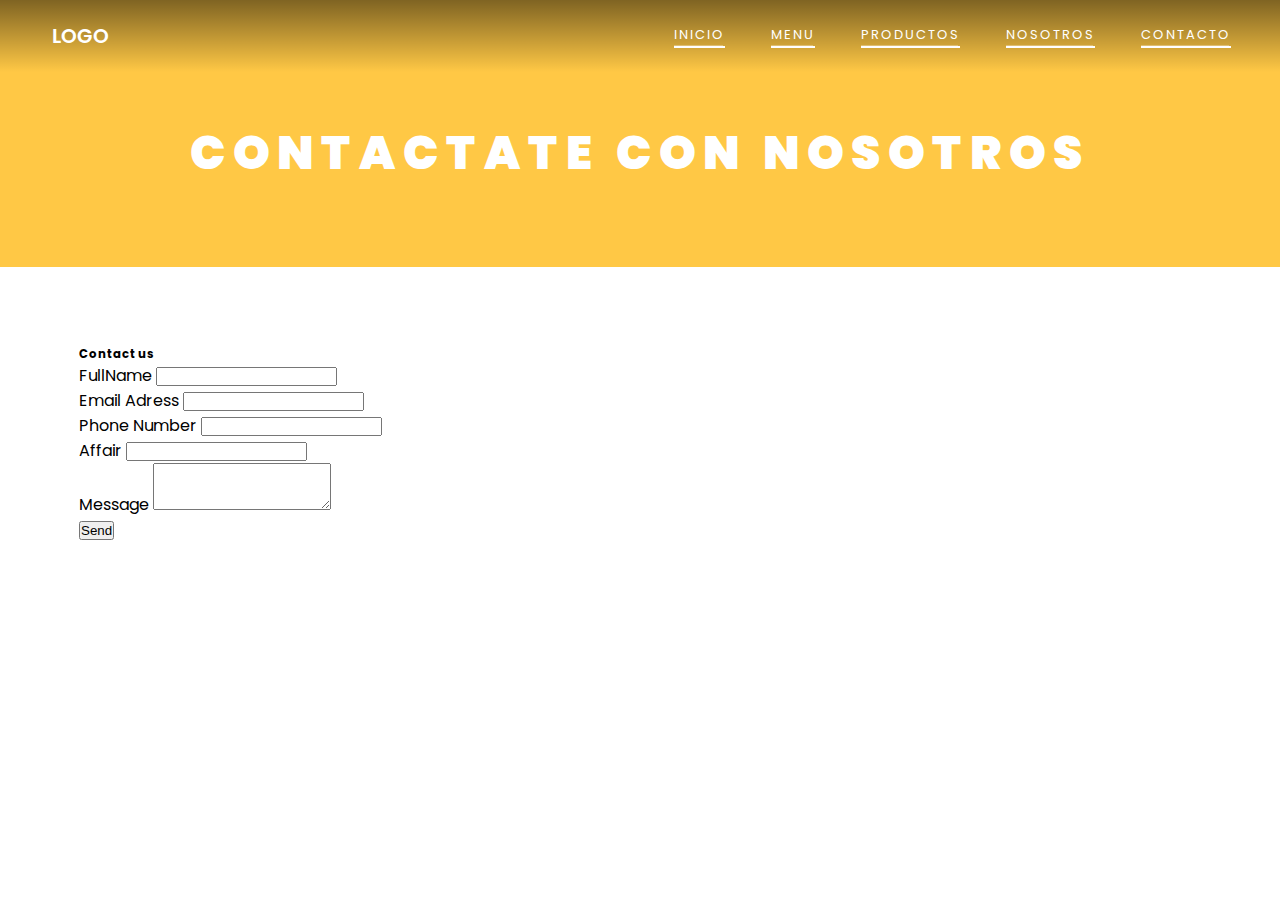
==== paginas/contacto.html @ cd758704 "commit inicial" ====
<!DOCTYPE html>
<html lang="en">
<head>
    <meta charset="UTF-8">
    <meta http-equiv="X-UA-Compatible" content="IE=edge">
    <meta name="viewport" content="width=device-width, initial-scale=1.0">
     <!-- GOOGLE FONTs -->
     <link href="https://fonts.googleapis.com/css?family=Quicksand" rel="stylesheet">
     <!-- FONT AWESOME -->
     <link rel="stylesheet" href="https://use.fontawesome.com/releases/v5.8.1/css/all.css" integrity="sha384-50oBUHEmvpQ+1lW4y57PTFmhCaXp0ML5d60M1M7uH2+nqUivzIebhndOJK28anvf" crossorigin="anonymous">
     <!-- ANIMATE CSS -->
     <link rel="stylesheet" href="https://cdnjs.cloudflare.com/ajax/libs/animate.css/3.7.0/animate.min.css">
    <link rel="stylesheet" href="../estilos/estilos.css">
    <title>Boom Burger</title>
</head>
<body>
    <header>
        <div class="container">
            <nav class="nav">
                <div class="menu-toggle">
                    <i class="fas fa-bars"></i>
                    <i class="fas fa-times"></i>
                </div>
                <a href="#" class="logo">LOGO</a>
                <ul class="nav-list">
                    <li class="nav-item">
                        <a href="../index.html" class="nav-link active">Inicio</a>
                    </li>
                    <li class="nav-item">
                        <a href="./paginas/menu.html" class="nav-link active">Menu</a>
                    </li>
                    <li class="nav-item">
                        <a href="../paginas/productos.html" class="nav-link active">Productos</a>
                    </li>
                    <li class="nav-item">
                        <a href="../paginas/nosotros.html" class="nav-link active">Nosotros</a>
                    </li>
                    <li class="nav-item">
                        <a href="../paginas/contacto.html" class="nav-link active">Contacto</a>
                    </li>
                </ul>
            </nav>
        </div>
    </header>

    <section class="taste bt">
        <div class="container">
            <div class="global">
                <h1 class="head">Contactate con nosotros</h1>
            </div>
        </div>
    </section>

    <section>
            <div class="contact-wrapper animated bounceInUp">
                <div class="contact-form">
                    <h3>Contact us</h3>
                    <form action="">
                        <p>
                            <label>FullName</label>
                            <input type="text" name="fullname">
                        </p>
                        <p>
                            <label>Email Adress</label>
                            <input type="email" name="email">
                        </p>
                        <p>
                            <label>Phone Number</label>
                            <input type="tel" name="phone">
                        </p>
                        <p>
                            <label>Affair</label>
                            <input type="text" name="affair">
                        </p>
                        <p class="block">
                           <label>Message</label> 
                            <textarea name="message" rows="3"></textarea>
                        </p>
                        <p class="block">
                            <button>
                                Send
                            </button>
                        </p>
                    </form>
                </div>
               
            </div>
  
    
    </section>

</body>
</html>
---- estilos/estilos.css ----
@import url('https://fonts.googleapis.com/css2?family=Poppins:ital,wght@0,200;0,300;0,400;0,500;0,600;1,200;1,300;1,400&display=swap');

/* estilos globales */
*,
*::before,
*::after{
    margin: 0;
    padding: 0;
    box-sizing: border-box;
   
}

html{
    font-family: 'Poppins', sans-serif;
    font-size: 10px;
    color: #000;
   /*  scroll-behavior: smooth; */
}

body{
    overflow-x: hidden;
}

section{
    padding: 3.9rem 0;
    overflow: hidden;
}

img{
    width: 100%; /* al 100% hace que las imagenes se hagan responsive */
    max-width: 100%;
}

a{
    text-decoration: none;
}

p{
    font-size: 1.6rem;
}

.container{
    width: 100%;
    max-width: 122.5rem;
    margin: 0 auto;
    padding: 0 2.4rem;
}

/* header */    
header{
    width: 100%;
    position: absolute;/* absolute es que el menu no se va a mover*/
    top: 0;
    left: 0;
    z-index: 1; /* se utiliza para colocar adelante de cualquier elemento */
    background-image: linear-gradient(to bottom, rgba(0,0,0,.5), transparent);
}

.nav{
    height: 7.2rem;
    display: flex;
    align-items: center;
    justify-content: center;
}

.menu-toggle{
    color: #fff;
    font-size: 2.2rem;
    position: absolute;
    top: 50%;
    transform: translateY(-50%);
    right: 2.5rem;
    cursor: pointer;
    z-index: 1500;
}

.fa-times{
    display: none;
}

.nav-list{
    list-style: none;
    position: fixed; /* fixed cuando yo scrolleo el nav queda fijo. */
    top: 0;
    left: 0;
    width: 80%;
    height: 100vh;
    background-color: #252525;
    padding: 4.4rem;
    display: flex;
    flex-direction: column;
    justify-content: space-around;
    z-index: 1250;
    transform: translateX(-100%);
    transition: transform .5s;
}

.nav::before{
    content: ''; /* genera un espacio en blanco */
    position: fixed;
    top: 0;
    left: 0;
    width: 100vh;
    height: 100vh;
    background-color: rgba(0,0,0,.8);
    z-index: 1000;
    opacity: 0;
    transform: scale(0);
    transition: opacity .5s;
}

.open .fa-times{
    display: block;
}

.open .fa-bars{
    display: none;
}

.open .nav-list{
    transform: translateX(0);
}

.open .nav::before{
    opacity: 1;
    transform: scale(1);
}

.logo{
    color: #fff;
    font-size: 2rem;
    font-weight: 600;
}

.nav-item{
    border-bottom: 2px solid rgba(255, 255, 255, .3);
}

.nav-link{
    display: block;
    color: #fff;
    text-transform: uppercase;
    font-size: 1.6rem;
    letter-spacing: 2px;/* genera un espacio entre letras */
    margin-right: -2px;
}

.nav-link:hover{
    color: #3bcc75;
}

/* hero */

.hero{
    width: 100%;
    height: 70vh;
    background: url("../images/imagen2.jpg") center no-repeat;
    background-size: cover;
    display: flex;
    align-items: center;
    text-align: center;
}

.h2-sub{
    font-size: 3rem;
    font-family: 'Poppins', sans-serif;
    color: #252525;
    font-weight: 600;
    line-height: .4;
}

.fil{
    text-transform: uppercase;
    font-size: 3rem;
}

.head{
    color: #fff;
    font-size: 3.7rem;
    font-family: 'Poppins', sans-serif;
    text-transform: uppercase;
    font-weight: 900;
    letter-spacing: .5rem; /* espaciado entre letras */
}

.circle{
    font-size: 1.5rem;
    color: #3bcc75;
    margin: 0 1.6rem;
}

.he-des h5{
    color: #fff;
    font-size: 1.4rem;
    font-weight: 100;
    text-transform: uppercase;
    margin-bottom: 1.2rem;
    letter-spacing: 3px;
    margin-right: -3px;
}

.btn{
    display: inline-block;
    text-transform: uppercase;
    letter-spacing: 2px;
    margin-right: -2px;
}

.cta-btn{
    font-size: 1.1rem;
    background-color: #ffc845;
    padding: 1.5rem 3rem;
    color: #fff;
    border-radius: -4rem;
}

.cta-btn:hover,
.cta-btn:focus{
    color: #fff;
    background-color: #3bcc75;
}

.global{
    text-align: center;
    margin-top: 3.9rem;
}

.dis-sto .global{
    margin-top: 6.9rem;
}

.global .circle{
    color: #3bcc75;
    margin: 2.4rem 0;
}

.hea-dark{
    color: #252525;
    letter-spacing: .7rem;
    margin-right: - .7rem;
}

.global .h2-sub{
    letter-spacing: -1px;
    line-height: .42;
}

.res-info{
    text-align: center;
}

.res-des{
    margin-bottom: 3rem;
}

.res-des p{
    line-height: 1.6;/* le da altura a las lineas. distancia entre lineas de texto */
    margin-bottom: 2.4rem;
}

/* MENU */

.taste{
    background-color: #ffc845;
    background: cover;
}

.bt {
    min-height: 25vh;
    display: flex;
    align-items: center;
}

/* burger */

.image-group{
    display: grid;
    grid-template-columns: repeat(2, 1fr);
    grid-gap: 1rem;
}

.disco .res-des{
    padding-top: 3rem;
    margin-bottom: 0;
}

.pb{
    background-color: #ffc845;
    background-size: cover;
}

.descripcion{
    padding: 7.9rem 0;
    background-color: #252525;
    color: #fff;
    text-align: center;
    position: relative;
}

.desc-content-about h4{
    font-size: 4rem;
    text-transform: uppercase;
    font-weight: 100;
    letter-spacing: 3px;
    margin-bottom: 3rem;
}
/* FOOTER */
footer{
    padding: 7.9rem 0;
    background-color: #121212;
    color: #fff;
    text-align: center;
    position: relative;
}

.footer-content{
    overflow: hidden;
}

.footer-content h4{
    font-size: 1.9rem;
    text-transform: uppercase;
    font-weight: 100;
    letter-spacing: 3px;
    margin-bottom: 3rem;
}

.footer-content .circle{
    margin: 2.4rem;
}

.footer-content-about{
    margin-bottom: 5.4rem;
}

.footer-content-about p{
    line-height: 2;
}

.social-icons{
    list-style: none;
    margin-bottom: 5.4rem;
    display: flex;
    justify-content: center;
}

.social-icons i{
    font-size: 2rem;
    color: #ffc845;
    padding: .8rem 2rem;
}

.social-icons i:hover,
.social-icons i:focus{
    color: #fff;
}


/* PAGINA DEL MENU */

.news-cards {
    display: grid;
    grid-template-columns: repeat(4, 1fr);
    gap: 25px;
    margin: 70px 0;
    
  }
  
  .news-cards img {
    width: 10%;
    height: 180px;
    
  }
  
  .news-cards h3 {
    font-size: 20px;
    margin: 10px 0;
    
  }
  
  .news-cards a {
    padding: 10px 0;
    color: #f2f2f2;
    text-transform: uppercase;
    display: inline-block;
    font-weight: bold;
    border-radius: 50px;
  }

@media screen and (min-width: 900px){
    section{
        padding: 7.9rem;
    }

    .menu-toggle{
        display: none;
    }

    .nav{
        justify-content: space-between;
    }
    .nav-list{
        position: initial;
        width: initial;
        height: initial;
        background-color: transparent;
        padding: 0;
        justify-content: initial;
        flex-direction: row;
        transform: initial;
        transition: initial;
    }

    .nav-item{
        margin: 0 2.4rem;
    }
    .nav-item:last-child{
        margin-right: 0;
    }
    .nav-link{
        font-size: 1.3rem;
    }

    .active{
        position: relative;
    }

    .active::before{
        content: '';
        position: absolute;
        width: 100%;
        height: 2px;
        background-color: #fff;
        left: 0;
        bottom: -3px;
    }

    .h2-sub{
        font-size: 3rem;
    }

    .fil{
        font-size: 3rem;
    }

    .head{
        font-size: 4.7rem;
        letter-spacing: .8rem;
    }
    .res-info{
        display: flex;
        align-items: center;
    }

    .res-info > div{
        flex: 1;
    }

    .pad-rig{
        padding-right: 7rem;
    }

    .footer-content{
        max-width: 77.5rem;
        margin: auto;
    }

    .footer-content-about{
        max-width: 51.3rem;
        margin: 0 auto 5.4rem;
    }

    .footer-div{
        display: flex;
        justify-content: space-between;
    }

    .social-media,
    .news-form{
        width: 100%;
        max-width: 75rem;
        margin: 0 1rem;

    }

    .news-btn{
        margin-left: 7.5rem;
    }
}
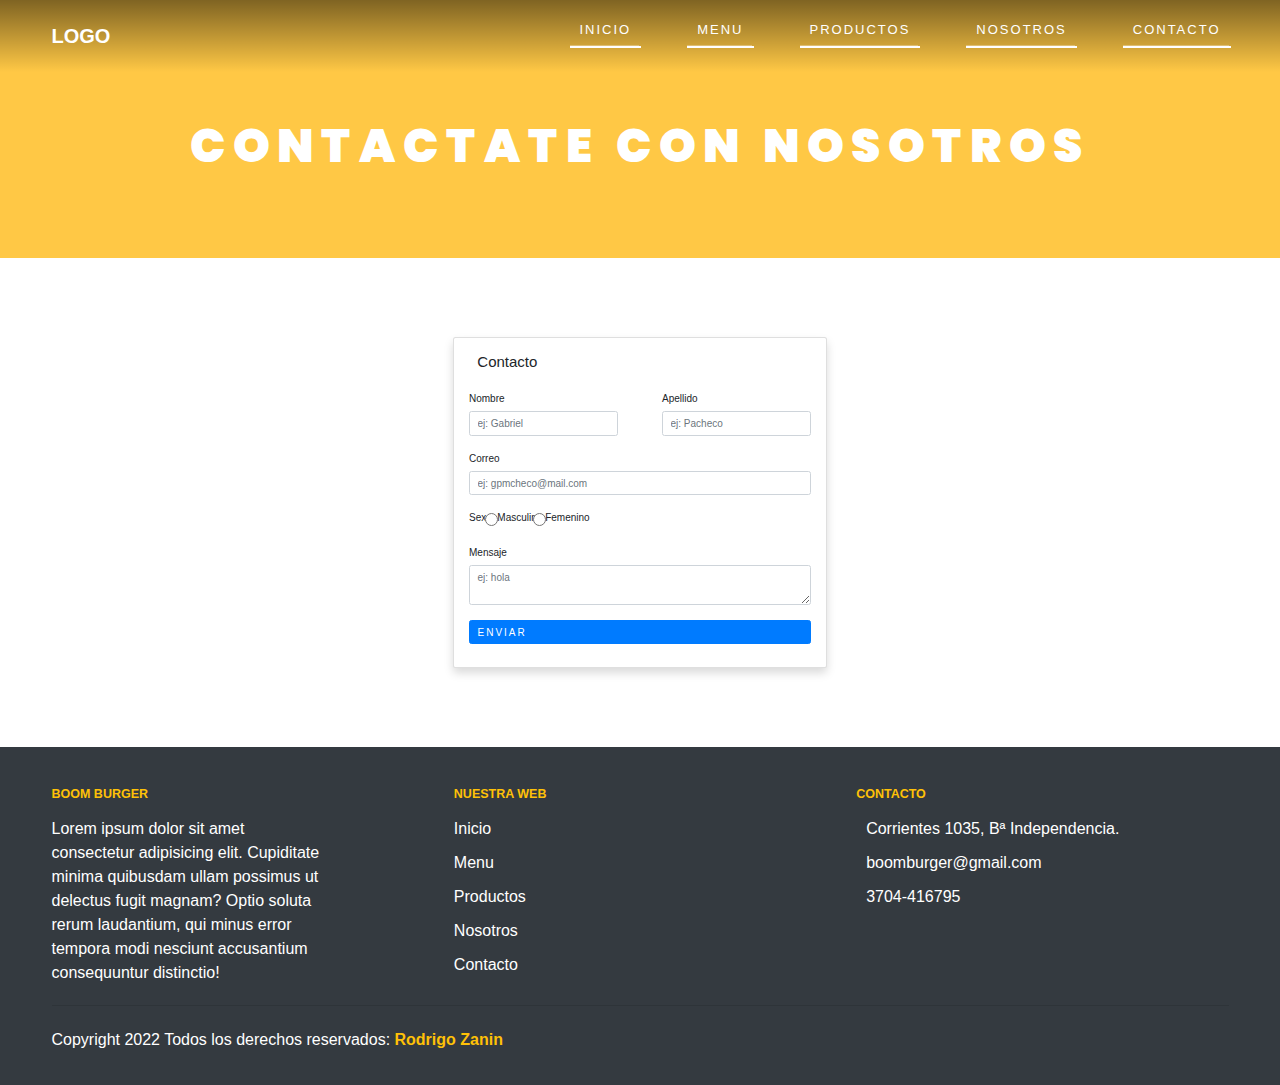
==== commit 4bd8a0ab: "agregado bootstrap" ====
--- a/paginas/contacto.html
+++ b/paginas/contacto.html
@@ -10,6 +10,8 @@
      <link rel="stylesheet" href="https://use.fontawesome.com/releases/v5.8.1/css/all.css" integrity="sha384-50oBUHEmvpQ+1lW4y57PTFmhCaXp0ML5d60M1M7uH2+nqUivzIebhndOJK28anvf" crossorigin="anonymous">
      <!-- ANIMATE CSS -->
      <link rel="stylesheet" href="https://cdnjs.cloudflare.com/ajax/libs/animate.css/3.7.0/animate.min.css">
+      <!-- bootstrap -->
+    <link rel="stylesheet" href="https://stackpath.bootstrapcdn.com/bootstrap/4.5.0/css/bootstrap.min.css">
     <link rel="stylesheet" href="../estilos/estilos.css">
     <title>Boom Burger</title>
 </head>
@@ -51,43 +53,149 @@
         </div>
     </section>
 
-    <section>
-            <div class="contact-wrapper animated bounceInUp">
-                <div class="contact-form">
-                    <h3>Contact us</h3>
-                    <form action="">
-                        <p>
-                            <label>FullName</label>
-                            <input type="text" name="fullname">
-                        </p>
-                        <p>
-                            <label>Email Adress</label>
-                            <input type="email" name="email">
-                        </p>
-                        <p>
-                            <label>Phone Number</label>
-                            <input type="tel" name="phone">
-                        </p>
-                        <p>
-                            <label>Affair</label>
-                            <input type="text" name="affair">
-                        </p>
-                        <p class="block">
-                           <label>Message</label> 
-                            <textarea name="message" rows="3"></textarea>
-                        </p>
-                        <p class="block">
-                            <button>
-                                Send
-                            </button>
-                        </p>
-                    </form>
+    <section class="d-flex justify-content-center align-items-center">
+        <div class="card shadow col-xs-12 col-sm-6 col-md-6 col-lg-4   p-4"> 
+            <div class="mb-4 d-flex justify-content-start align-items-center">
+              
+                <h4>  <i class="bi bi-chat-left-quote"></i> &nbsp; Contacto</h4>
+            </div>
+            <div class="mb-1">
+                <form id = "contacto" >
+                    <div class="mb-4 d-flex justify-content-between"> 
+                        <div>
+                            <label for="nombre"> <i class="bi bi-person-fill"></i> Nombre</label>
+                            <input type="text" class="form-control" name="nombre" id="nombre" placeholder= "ej: Gabriel" required>
+                            <div class="nombre text-danger "></div>
+                        </div>
+                        <div >
+                            <label for="apellido"> <i class="bi bi-person-bounding-box"></i> Apellido</label>
+                            <input type="text" class="form-control" name="apellido" id="apellido" placeholder= "ej: Pacheco" required>
+                            <div class="apellido text-danger"></div>
+                        </div>
+                    </div>
+                    <div class="mb-4">
+                        <label for="correo"><i class="bi bi-envelope-fill"></i> Correo</label>
+                        <input type="email" class="form-control" name="correo" id="correo" placeholder= "ej: gpmcheco@mail.com" required>
+                        <div class="correo text-danger"></div>
+                        
+                    </div> 
+                    <div class="mb-4">
+                        <label for="sexo"><i class="bi bi-gender-ambiguous"></i> Sexo: </label>
+                        <input type="radio" class="form-check-input"  name="sexo"  value="masculino" > Masculino
+                        <input type="radio" class="form-check-input" name="sexo"  value="femenino" > Femenino
+                        <div class="sexo text-danger"></div>
+                    </div>  
+                    <div class="mb-4">
+                        <label for="mensaje"> <i class="bi bi-chat-right-dots-fill" required></i> Mensaje</label>
+                        <textarea name="mensaje" id="mensaje" class="form-control" placeholder="ej: hola"></textarea>
+                        <div class="mensaje text-danger"></div>
+                    </div> 
+                    
+                    <div class="mb-2">
+                        <button id ="botton" class="col-12 btn btn-primary d-flex justify-content-between ">
+                            <span>Enviar </span><i id="icono" class="bi bi-cursor-fill "></i>
+                        </button>
+                    </div> 
+                              
+                </form>
+            </div>
+        </div>
+    </section>
+
+     <!-- footer -->
+   <footer class="bg-dark text-white pt-5 pb-4">
+    <div class="container text-center text-md-left">
+        <div class="row text-center text-md-left">
+            <div class="col-md-3 col-lg-3 col-xl-3 mx-autp mt-3">
+                <h5 class="text-uppercase mb-4 font-weight-bold text-warning">Boom Burger</h5>
+                <p>Lorem ipsum dolor sit amet consectetur adipisicing elit. Cupiditate minima quibusdam ullam possimus ut delectus fugit magnam? Optio soluta rerum laudantium, qui minus error tempora modi nesciunt accusantium consequuntur distinctio!</p>
+            </div>
+            <div class="col-md-2 col-lg-2 col-xl-2 mx-auto mt-3">
+                <h5 class="text-uppercase mb-4 font-weight-bold text-warning">Nuestra Web</h5>
+
+                <p>
+                    <a href="" class="text-white" style="text-decoration: none;">Inicio</a>
+                </p>
+
+                <p>
+                    <a href="" class="text-white" style="text-decoration: none;">Menu</a>
+                </p>
+
+                <p>
+                    <a href="" class="text-white" style="text-decoration: none;">Productos</a>
+                </p>
+
+                <p>
+                    <a href="" class="text-white" style="text-decoration: none;">Nosotros</a>
+                </p>
+
+                <p>
+                    <a href="" class="text-white" style="text-decoration: none;">Contacto</a>
+                </p>
+
+            </div>
+           <!--  <div class="col-md-3 col-lg-2 col-lx-2 mx-auto mt-3">
+                <h5 class="text-uppercase mb-4 font-weight-bold text-warning">Texto</h5>
+            </div> -->
+
+            <div class="col-md-4 col-lg-3 col-lx-3 mx-auto mt-3">
+                <h5 class="text-uppercase mb-4 font-weight-bold text-warning">Contacto</h5>
+                <p>
+                    <i class="fas fa-home mr-3"></i>Corrientes 1035, Bª Independencia.
+                </p>
+                <p>
+                    <i class="fas fa-envelope mr-3"></i>boomburger@gmail.com
+                </p>
+                <p>
+                    <i class="fas fa-phone mr-3"></i>3704-416795
+                </p>
+            </div>
+        </div>
+
+        <hr class="mb-4">
+        <div class="row align-items-center">
+            <div class="col-md-7 col-lg-8">
+                <p>Copyright 2022 Todos los derechos reservados:
+                    <a href="" style="text-decoration: none;">
+                        <strong class="text-warning">Rodrigo Zanin</strong>
+                    </a>
+                </p>
+            </div>
+
+            <div class="col-md-5 col-lg-4">
+                <div class="text-center text-md-right">
+                    <ul class="list-unstyled list-inline">
+                        <li class="list-inline-item">
+                            <a href="" class="btn-floating btn-sm text-white" style="font-size: 26px;"><i class="fab fa-facebook"></i></a>
+                        </li>
+                        <li class="list-inline-item">
+                            <a href="" class="btn-floating btn-sm text-white" style="font-size: 26px;"><i class="fab fa-instagram"></i></a>
+                        </li>
+                        <li class="list-inline-item"> 
+                            <a href="" class="btn-floating btn-sm text-white" style="font-size: 26px;"><i class="fab fa-twitter"></i></a>
+                        </li>
+                    </ul>
                 </div>
-               
-            </div>
-  
-    
-    </section>
-
+            </div>
+
+        </div>
+
+    </div>
+
+</footer>
+
+<script>
+    const selectElement = function(element) {
+        return document.querySelector(element);
+    }
+
+
+    let menuToggle = selectElement('.menu-toggle');
+    let body = selectElement('body');
+
+    menuToggle.addEventListener('click', function(){
+        body.classList.toggle('open');
+    })
+</script>
 </body>
 </html>--- a/estilos/estilos.css
+++ b/estilos/estilos.css
@@ -305,7 +305,7 @@
     margin-bottom: 3rem;
 }
 /* FOOTER */
-footer{
+/* footer{
     padding: 7.9rem 0;
     background-color: #121212;
     color: #fff;
@@ -354,7 +354,7 @@
 .social-icons i:focus{
     color: #fff;
 }
-
+ */
 
 /* PAGINA DEL MENU */
 
@@ -460,7 +460,77 @@
         padding-right: 7rem;
     }
 
-    .footer-content{
+    /* carrusel */
+    .carousel {
+        margin: 50px auto;
+        padding: 0 70px;
+    }
+    .carousel-item {
+        color: #999;
+        font-size: 14px;
+        text-align: center;
+        overflow: hidden;
+        min-height: 290px;
+    }
+    .carousel .item .img-box {
+        width: 135px;
+        height: 135px;
+        margin: 0 auto;
+        padding: 5px;
+        border: 1px solid #ddd;
+        border-radius: 50%;
+    }
+    .carousel .img-box img {
+        width: 100%;
+        height: 100%;
+        display: block;
+        border-radius: 50%;
+    }
+    .carousel .testimonial {
+        padding: 30px 0 10px;
+    }
+    .carousel .overview {	
+        font-style: italic;
+    }
+    .carousel .overview b {
+        text-transform: uppercase;
+        color: #db584e;
+    }
+    .carousel .carousel-control {
+        width: 40px;
+        height: 40px;
+        margin-top: -20px;
+        top: 50%;
+        background: none;
+    }
+    .carousel-control i {
+        font-size: 68px;
+        line-height: 42px;
+        position: absolute;
+        display: inline-block;
+        color: rgba(0, 0, 0, 0.8);
+        text-shadow: 0 3px 3px #e6e6e6, 0 0 0 #000;
+    }
+    .carousel .carousel-indicators {
+        bottom: -40px;
+    }
+    .carousel-indicators li, .carousel-indicators li.active {
+        width: 10px;
+        height: 10px;
+        margin: 1px 3px;
+        border-radius: 50%;
+    }
+    .carousel-indicators li {	
+        background: #999;
+        border-color: transparent;
+        box-shadow: inset 0 2px 1px rgba(0,0,0,0.2);
+    }
+    .carousel-indicators li.active {	
+        background: #555;		
+        box-shadow: inset 0 2px 1px rgba(0,0,0,0.2);
+    }
+
+    /* .footer-content{
         max-width: 77.5rem;
         margin: auto;
     }
@@ -485,10 +555,10 @@
 
     .news-btn{
         margin-left: 7.5rem;
-    }
-}
-
-
-
-
-
+    } */
+}
+
+
+
+
+
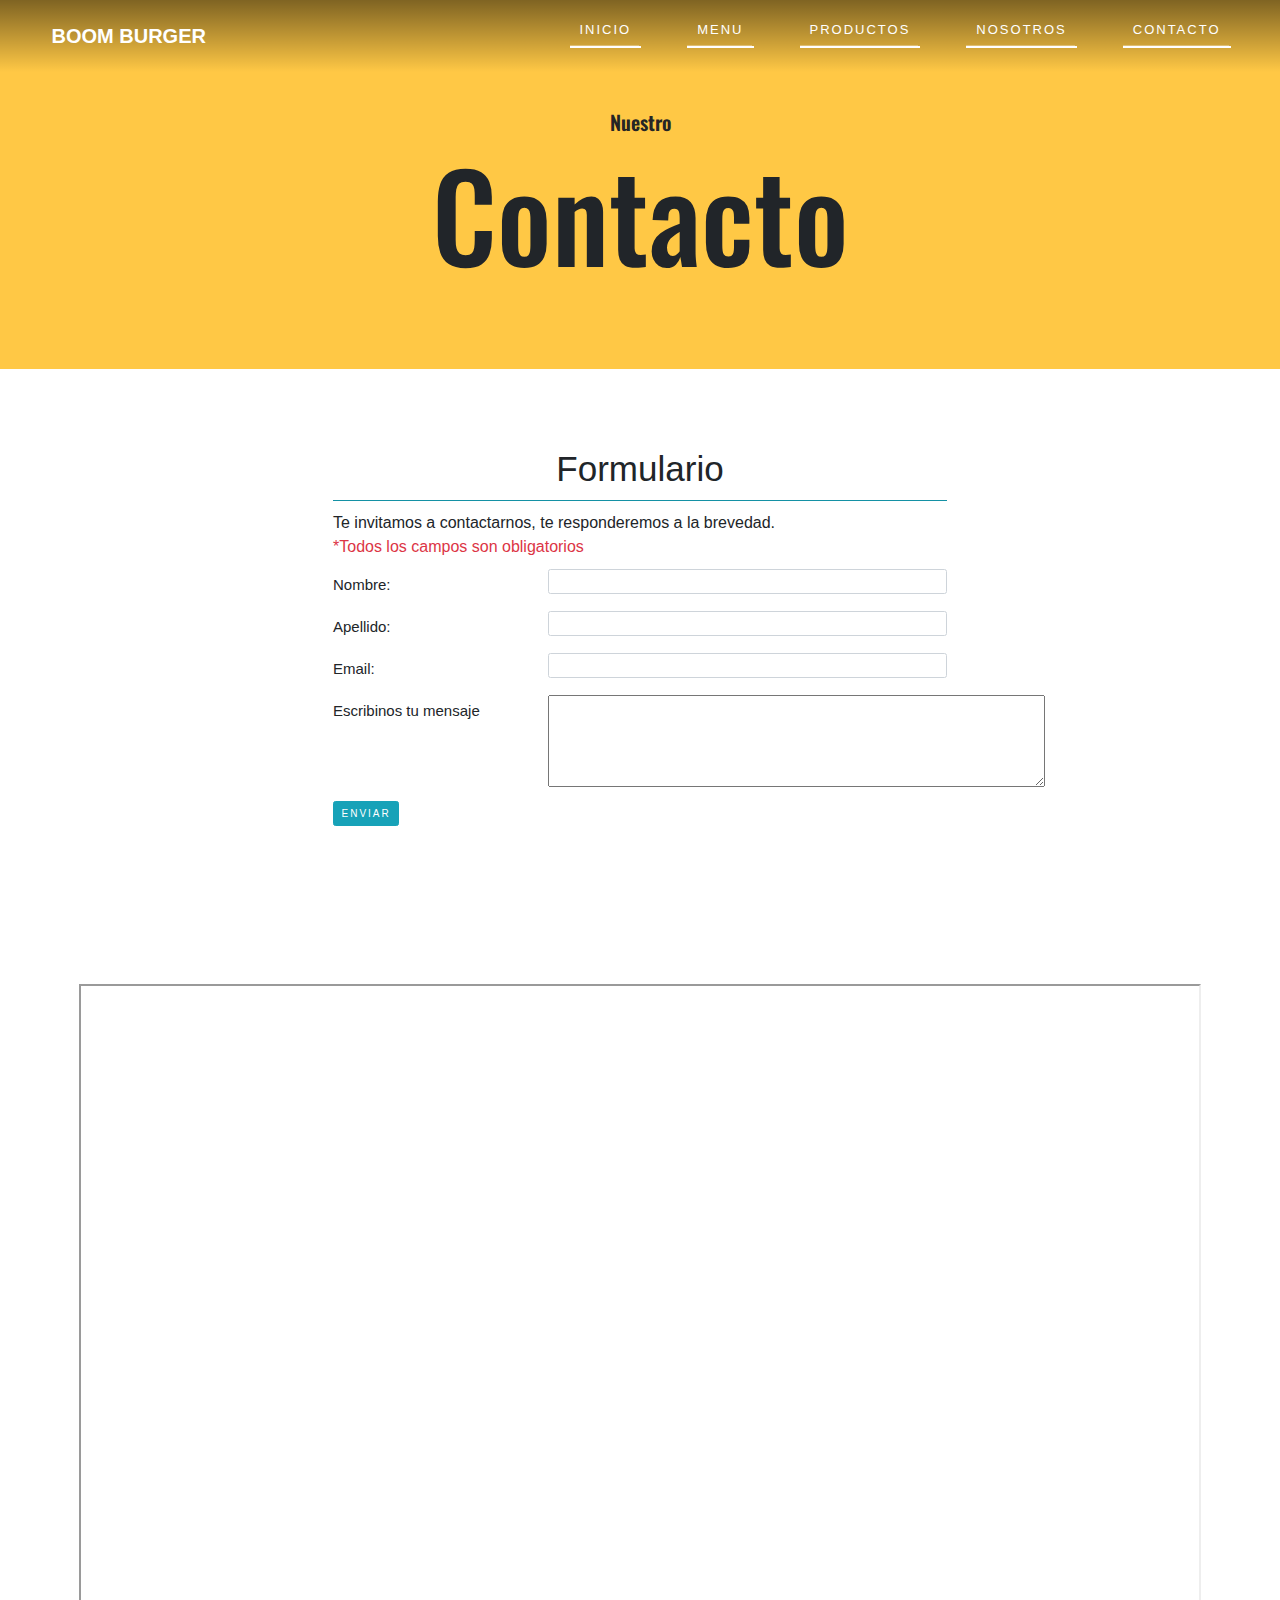
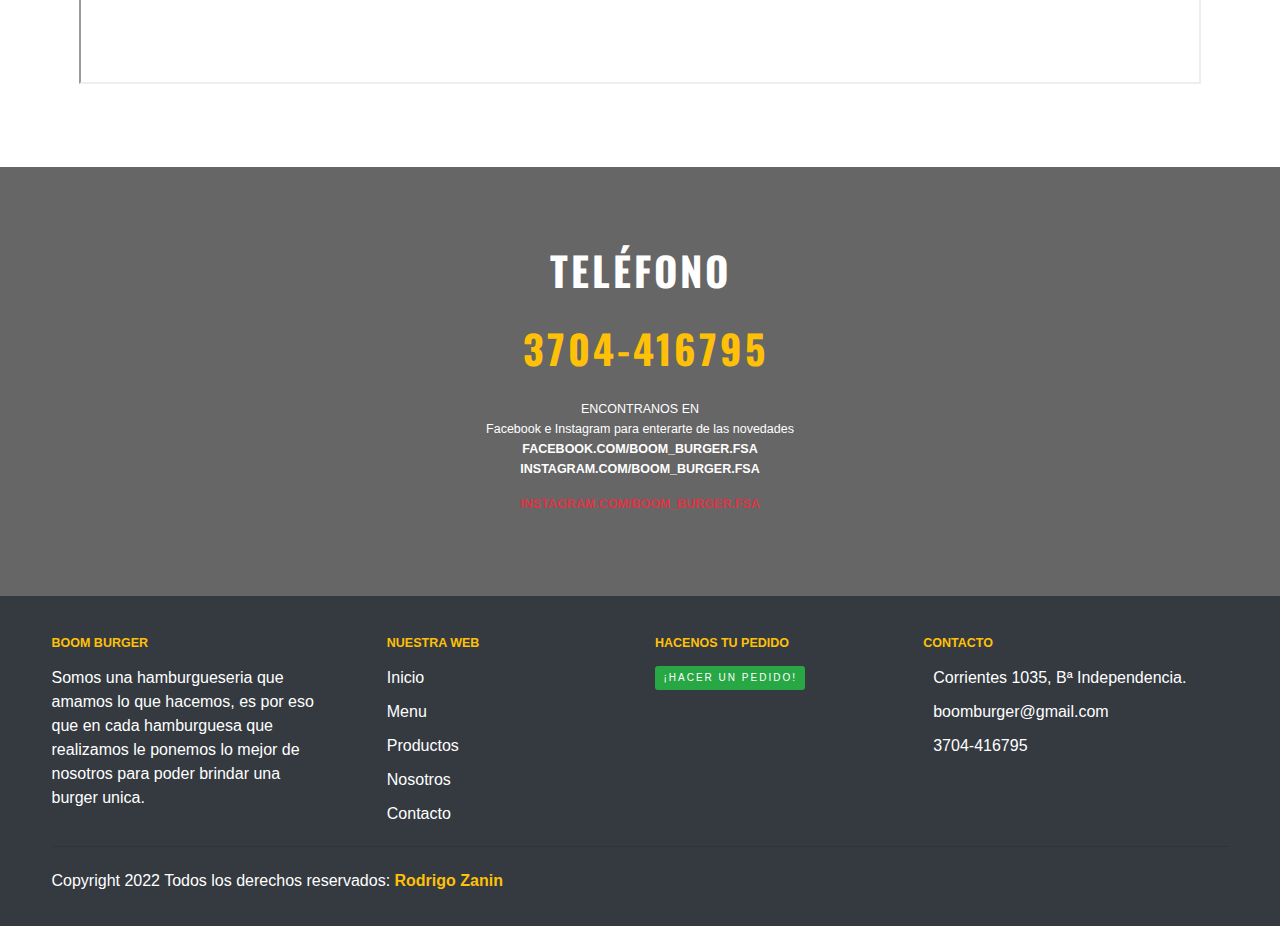
==== commit ac986b4a: "trabajo final" ====
--- a/paginas/contacto.html
+++ b/paginas/contacto.html
@@ -4,6 +4,9 @@
     <meta charset="UTF-8">
     <meta http-equiv="X-UA-Compatible" content="IE=edge">
     <meta name="viewport" content="width=device-width, initial-scale=1.0">
+    <!-- seo -->
+    <meta name="description" content="contactate con nosotros, enviando un mensaje">
+    <meta name="keywords" content="Hamburguesas,caseras,food, comida rapida, papas fritas, hamburguesas americanas">
      <!-- GOOGLE FONTs -->
      <link href="https://fonts.googleapis.com/css?family=Quicksand" rel="stylesheet">
      <!-- FONT AWESOME -->
@@ -12,7 +15,8 @@
      <link rel="stylesheet" href="https://cdnjs.cloudflare.com/ajax/libs/animate.css/3.7.0/animate.min.css">
       <!-- bootstrap -->
     <link rel="stylesheet" href="https://stackpath.bootstrapcdn.com/bootstrap/4.5.0/css/bootstrap.min.css">
-    <link rel="stylesheet" href="../estilos/estilos.css">
+    <!-- estilo -->
+    <link rel="stylesheet" href="../estilos/main.css">
     <title>Boom Burger</title>
 </head>
 <body>
@@ -23,84 +27,101 @@
                     <i class="fas fa-bars"></i>
                     <i class="fas fa-times"></i>
                 </div>
-                <a href="#" class="logo">LOGO</a>
+                <a href="../index.html" class="logo">BOOM BURGER</a>
                 <ul class="nav-list">
                     <li class="nav-item">
                         <a href="../index.html" class="nav-link active">Inicio</a>
                     </li>
                     <li class="nav-item">
-                        <a href="./paginas/menu.html" class="nav-link active">Menu</a>
-                    </li>
-                    <li class="nav-item">
-                        <a href="../paginas/productos.html" class="nav-link active">Productos</a>
-                    </li>
-                    <li class="nav-item">
-                        <a href="../paginas/nosotros.html" class="nav-link active">Nosotros</a>
-                    </li>
-                    <li class="nav-item">
-                        <a href="../paginas/contacto.html" class="nav-link active">Contacto</a>
+                        <a href="./menu.html" class="nav-link active">Menu</a>
+                    </li>
+                    <li class="nav-item">
+                        <a href="./productos.html" class="nav-link active">Productos</a>
+                    </li>
+                    <li class="nav-item">
+                        <a href="./nosotros.html" class="nav-link active">Nosotros</a>
+                    </li>
+                    <li class="nav-item">
+                        <a href="./contacto.html" class="nav-link active">Contacto</a>
                     </li>
                 </ul>
             </nav>
         </div>
     </header>
 
-    <section class="taste bt">
+    <section class="pba bt">
         <div class="container">
             <div class="global">
-                <h1 class="head">Contactate con nosotros</h1>
+               <h2 class="h2-sub2">
+                    <span>N</span>uestro
+               </h2> 
+               <h1 class="heada">Contacto</h1>
             </div>
         </div>
     </section>
 
-    <section class="d-flex justify-content-center align-items-center">
-        <div class="card shadow col-xs-12 col-sm-6 col-md-6 col-lg-4   p-4"> 
-            <div class="mb-4 d-flex justify-content-start align-items-center">
-              
-                <h4>  <i class="bi bi-chat-left-quote"></i> &nbsp; Contacto</h4>
-            </div>
-            <div class="mb-1">
-                <form id = "contacto" >
-                    <div class="mb-4 d-flex justify-content-between"> 
-                        <div>
-                            <label for="nombre"> <i class="bi bi-person-fill"></i> Nombre</label>
-                            <input type="text" class="form-control" name="nombre" id="nombre" placeholder= "ej: Gabriel" required>
-                            <div class="nombre text-danger "></div>
-                        </div>
-                        <div >
-                            <label for="apellido"> <i class="bi bi-person-bounding-box"></i> Apellido</label>
-                            <input type="text" class="form-control" name="apellido" id="apellido" placeholder= "ej: Pacheco" required>
-                            <div class="apellido text-danger"></div>
-                        </div>
-                    </div>
-                    <div class="mb-4">
-                        <label for="correo"><i class="bi bi-envelope-fill"></i> Correo</label>
-                        <input type="email" class="form-control" name="correo" id="correo" placeholder= "ej: gpmcheco@mail.com" required>
-                        <div class="correo text-danger"></div>
-                        
-                    </div> 
-                    <div class="mb-4">
-                        <label for="sexo"><i class="bi bi-gender-ambiguous"></i> Sexo: </label>
-                        <input type="radio" class="form-check-input"  name="sexo"  value="masculino" > Masculino
-                        <input type="radio" class="form-check-input" name="sexo"  value="femenino" > Femenino
-                        <div class="sexo text-danger"></div>
-                    </div>  
-                    <div class="mb-4">
-                        <label for="mensaje"> <i class="bi bi-chat-right-dots-fill" required></i> Mensaje</label>
-                        <textarea name="mensaje" id="mensaje" class="form-control" placeholder="ej: hola"></textarea>
-                        <div class="mensaje text-danger"></div>
-                    </div> 
-                    
-                    <div class="mb-2">
-                        <button id ="botton" class="col-12 btn btn-primary d-flex justify-content-between ">
-                            <span>Enviar </span><i id="icono" class="bi bi-cursor-fill "></i>
-                        </button>
-                    </div> 
-                              
-                </form>
-            </div>
-        </div>
-    </section>
+   <section>
+       <div class="container">
+           <div class="row justify-content-center">
+               <div class="col-md-7">
+                   <h2 class="display-4 text-center">Formulario</h2>
+                   <hr class="bg-info">
+                   <p class="pb-0 mb-0">Te invitamos a contactarnos, te responderemos a la brevedad.</p>
+                   <p class="text-danger pt-0 mt-0">*Todos los campos son obligatorios</p>
+                   <form action="">
+                       <div class="row form-group">
+                            <label for="nombre" class="col-form-label col-md-4" style="font-size: 15px;">Nombre:</label>
+                            <div class="col-md-8">
+                                <input type="text" name="nombre" value="" id="nombre" class="form-control">
+                            </div>
+                       </div>
+                       <div class="row form-group">
+                            <label for="apellido" class="col-form-label col-md-4" style="font-size: 15px;">Apellido:</label>
+                            <div class="col-md-8">
+                                <input type="text" name="apellido" value="" id="nombre" class="form-control">
+                            </div>
+                       </div>
+                       <div class="row form-group">
+                            <label for="Email" class="col-form-label col-md-4" style="font-size: 15px;">Email:</label>
+                            <div class="col-md-8">
+                                <input type="text" name="Email" value="" id="Email" class="form-control">
+                            </div>
+                       </div>
+                       <div class="row form-group">
+                           <label for="" class="col-form-label col-md-4" style="font-size: 15px;">Escribinos tu mensaje</label>
+                           <div class="col-md-8">
+                            <textarea name="" id="" cols="80" rows="6"></textarea>
+                          </div>
+                       </div>
+                       <button type="submit" class="btn btn-info">Enviar</button>
+                   </form>
+               </div>
+           </div>
+       </div>
+   </section>
+
+   <section>
+       <div class="ubicacion">
+             <iframe src="https://www.google.com/maps/embed?pb=!1m18!1m12!1m3!1d3580.53163168006!2d-58.18079898503172!3d-26.179378983448903!2m3!1f0!2f0!3f0!3m2!1i1024!2i768!4f13.1!3m3!1m2!1s0x945ca5f03a89e629%3A0x18ac0c6a8333a7cc!2sCorrientes%201035%2C%20P3600GKS%20Formosa!5e0!3m2!1ses-419!2sar!4v1656511624678!5m2!1ses-419!2sar"" allowfullscreen="" loading="lazy" referrerpolicy="no-referrer-when-downgrade"></iframe>
+       </div>
+   </section>
+
+   <section class="descripcion">
+    <div class="container">
+        <div class="desc-content">
+            <div class="desc-content-about">
+                <h4 class="text-uppercase font-weight-bold">TELÉFONO</h4>
+               <h4 class="font-weight-bold text-warning"><i class="fas fa-phone mr-3"></i>3704-416795</h4>
+               <h5>ENCONTRANOS EN</h5>
+               <h5>Facebook e Instagram para enterarte de las novedades</h5>
+               <h5 class="text-uppercase font-weight-bold">Facebook.com/boom_burger.fsa</h5>
+               <h5 class="text-uppercase font-weight-bold">Instagram.com/boom_burger.fsa</h5>
+               <br>
+               <h5 class="text-uppercase font-weight-bold text-danger">Instagram.com/boom_burger.fsa</h5>
+            </div>
+        </div>
+    </div>
+</section>
 
      <!-- footer -->
    <footer class="bg-dark text-white pt-5 pb-4">
@@ -108,7 +129,7 @@
         <div class="row text-center text-md-left">
             <div class="col-md-3 col-lg-3 col-xl-3 mx-autp mt-3">
                 <h5 class="text-uppercase mb-4 font-weight-bold text-warning">Boom Burger</h5>
-                <p>Lorem ipsum dolor sit amet consectetur adipisicing elit. Cupiditate minima quibusdam ullam possimus ut delectus fugit magnam? Optio soluta rerum laudantium, qui minus error tempora modi nesciunt accusantium consequuntur distinctio!</p>
+                <p>Somos una hamburgueseria que amamos lo que hacemos, es por eso que en cada hamburguesa que realizamos le ponemos lo mejor de nosotros para poder brindar una burger unica.</p>
             </div>
             <div class="col-md-2 col-lg-2 col-xl-2 mx-auto mt-3">
                 <h5 class="text-uppercase mb-4 font-weight-bold text-warning">Nuestra Web</h5>
@@ -134,9 +155,10 @@
                 </p>
 
             </div>
-           <!--  <div class="col-md-3 col-lg-2 col-lx-2 mx-auto mt-3">
-                <h5 class="text-uppercase mb-4 font-weight-bold text-warning">Texto</h5>
-            </div> -->
+           <div class="col-md-3 col-lg-2 col-lx-2 mx-auto mt-3">
+                <h5 class="text-uppercase mb-4 font-weight-bold text-warning">Hacenos tu pedido</h5>
+                <button type="button" class="btn btn-success">¡hacer un pedido!</button>
+            </div>
 
             <div class="col-md-4 col-lg-3 col-lx-3 mx-auto mt-3">
                 <h5 class="text-uppercase mb-4 font-weight-bold text-warning">Contacto</h5>
--- a/estilos/main.css
+++ b/estilos/main.css
@@ -0,0 +1,1008 @@
+@charset "UTF-8";
+@import url("https://fonts.googleapis.com/css2?family=Poppins:ital,wght@0,200;0,300;0,400;0,500;0,600;1,200;1,300;1,400&display=swap");
+@import url('https://fonts.googleapis.com/css2?family=Oswald&display=swap');
+.nav {
+  height: 7.2rem;
+  display: -webkit-box;
+  display: -ms-flexbox;
+  display: flex;
+  -webkit-box-align: center;
+      -ms-flex-align: center;
+          align-items: center;
+  -webkit-box-pack: center;
+      -ms-flex-pack: center;
+          justify-content: center;
+}
+
+.nav::before {
+  content: '';
+  position: fixed;
+  top: 0;
+  left: 0;
+  width: 100vh;
+  height: 100vh;
+  background-color: rgba(0, 0, 0, 0.8);
+  z-index: 1000;
+  opacity: 0;
+  -webkit-transform: scale(0);
+          transform: scale(0);
+  -webkit-transition: opacity .5s;
+  transition: opacity .5s;
+}
+
+.menu-toggle {
+  color: #fff;
+  font-size: 2.2rem;
+  position: absolute;
+  top: 50%;
+  -webkit-transform: translateY(-50%);
+          transform: translateY(-50%);
+  right: 2.5rem;
+  cursor: pointer;
+  z-index: 1500;
+}
+
+.fa-times {
+  display: none;
+}
+
+.nav-list {
+  list-style: none;
+  position: fixed;
+  top: 0;
+  left: 0;
+  width: 80%;
+  height: 100vh;
+  background-color: #252525;
+  padding: 4.4rem;
+  display: -webkit-box;
+  display: -ms-flexbox;
+  display: flex;
+  -webkit-box-orient: vertical;
+  -webkit-box-direction: normal;
+      -ms-flex-direction: column;
+          flex-direction: column;
+  -ms-flex-pack: distribute;
+      justify-content: space-around;
+  z-index: 1250;
+  -webkit-transform: translateX(-100%);
+          transform: translateX(-100%);
+  -webkit-transition: -webkit-transform .5s;
+  transition: -webkit-transform .5s;
+  transition: transform .5s;
+  transition: transform .5s, -webkit-transform .5s;
+}
+
+.open .fa-times {
+  display: block;
+}
+
+.open .fa-bars {
+  display: none;
+}
+
+.open .nav-list {
+  -webkit-transform: translateX(0);
+          transform: translateX(0);
+}
+
+.open .nav::before {
+  opacity: 1;
+  -webkit-transform: scale(1);
+          transform: scale(1);
+}
+
+.logo {
+  color: #fff;
+  font-size: 2rem;
+  font-weight: 600;
+}
+
+.logo img {
+  width: 50%;
+}
+
+.nav-item {
+  border-bottom: 2px solid rgba(255, 255, 255, 0.3);
+}
+
+.nav-link {
+  display: block;
+  color: #fff;
+  text-transform: uppercase;
+  font-size: 1.6rem;
+  letter-spacing: 2px;
+  margin-right: -2px;
+}
+
+.nav-link:hover {
+  color: #ffc845;
+}
+
+* {
+  margin: 0;
+  padding: 0;
+  -webkit-box-sizing: border-box;
+          box-sizing: border-box;
+}
+
+*::before {
+  margin: 0;
+  padding: 0;
+  -webkit-box-sizing: border-box;
+          box-sizing: border-box;
+}
+
+*::after {
+  margin: 0;
+  padding: 0;
+  -webkit-box-sizing: border-box;
+          box-sizing: border-box;
+}
+
+html {
+  font-family: 'Poppins', sans-serif;
+  font-size: 10px;
+  color: #000;
+}
+
+body {
+  overflow-x: hidden;
+}
+
+section {
+  padding: 3.9rem 0;
+  overflow: hidden;
+}
+
+img {
+  width: 100%;
+  max-width: 100%;
+}
+
+a {
+  text-decoration: none;
+}
+
+p {
+  font-size: 1.6rem;
+}
+
+.container {
+  width: 100%;
+  max-width: 122.5rem;
+  margin: 0 auto;
+  padding: 0 2.4rem;
+}
+
+header {
+  width: 100%;
+  position: absolute;
+  top: 0;
+  left: 0;
+  z-index: 1;
+  background-image: -webkit-gradient(linear, left top, left bottom, from(rgba(0, 0, 0, 0.5)), to(transparent));
+  background-image: linear-gradient(to bottom, rgba(0, 0, 0, 0.5), transparent);
+}
+
+/* estilos globales */
+/* COMIENZO DEL NAVEGADOR */
+/* FIN DEL NAVEGADOR */
+/* hero */
+.hero {
+  width: 100%;
+  height: 100vh;
+  background: url("../images/banner1.jpg") center no-repeat;
+  background-size: cover;
+  display: -webkit-box;
+  display: -ms-flexbox;
+  display: flex;
+  -webkit-box-align: center;
+      -ms-flex-align: center;
+          align-items: center;
+  text-align: center;
+}
+
+.h2-sub {
+  font-size: 3rem;
+  font-family: 'Poppins', sans-serif;
+  color: #252525;
+  font-weight: 600;
+  line-height: .4;
+}
+/* nosotros */
+.h2-sub2 {
+  font-size: 2rem;
+  font-family:  'Oswald', sans-serif;
+  color: #252525;
+  font-weight: 600;
+  line-height: .4;
+  padding-bottom: 10px;
+}
+
+.heada{
+  font-size: 12rem;
+  font-family:  'Oswald', sans-serif;;
+}
+/* fin de nosotros */
+.fil {
+  text-transform: uppercase;
+  font-size: 3rem;
+}
+
+.head {
+  color: #fff;
+  font-size: 3.7rem;
+  font-family: 'Poppins', sans-serif;
+  text-transform: uppercase;
+  font-weight: 900;
+  letter-spacing: .5rem;
+}
+
+.circle {
+  font-size: 1.5rem;
+  color: #3bcc75;
+  margin: 0 1.6rem;
+}
+
+.he-des h5 {
+  color: #fff;
+  font-size: 1.4rem;
+  font-weight: 100;
+  text-transform: uppercase;
+  margin-bottom: 1.2rem;
+  letter-spacing: 3px;
+  margin-right: -3px;
+}
+
+.btn {
+  display: inline-block;
+  text-transform: uppercase;
+  letter-spacing: 2px;
+  margin-right: -2px;
+}
+
+.cta-btn {
+  font-size: 1.1rem;
+  background-color: #ffc845;
+  padding: 1.5rem 3rem;
+  color: #fff;
+  border-radius: -4rem;
+}
+
+.cta-btn:hover {
+  color: #fff;
+  background-color: #3bcc75;
+}
+
+.cta-btn:focus {
+  color: #fff;
+  background-color: #3bcc75;
+}
+
+.global {
+  text-align: center;
+  margin-top: 3.9rem;
+}
+
+.global .circle {
+  color: #3bcc75;
+  margin: 2.4rem 0;
+}
+
+.global .h2-sub {
+  letter-spacing: -1px;
+  line-height: .42;
+}
+
+.dis-sto .global {
+  margin-top: 6.9rem;
+}
+
+.hea-dark {
+  color: #252525;
+  letter-spacing: .7rem;
+  margin-right: -0.7rem;
+}
+
+.res-info {
+  text-align: center;
+}
+
+.res-des {
+  margin-bottom: 3rem;
+}
+
+.res-des p {
+  line-height: 1.6;
+  margin-bottom: 2.4rem;
+}
+
+/* MENU */
+.taste {
+  background-color: #ffc845;
+  background: cover;
+}
+
+.taste:hover {
+  background-color: #252525;
+  -webkit-transition: background-color 2s;
+  transition: background-color 2s;
+  color: #fff;
+}
+
+.bt {
+  min-height: 35vh;
+  display: -webkit-box;
+  display: -ms-flexbox;
+  display: flex;
+  -webkit-box-align: center;
+      -ms-flex-align: center;
+          align-items: center;
+}
+
+/* burger */
+/* PAGINA DEL MENU */
+/* carrusel */
+/* icono de wsp */
+/* efecto del texto */
+.image-group {
+  display: -ms-grid;
+  display: grid;
+  -ms-grid-columns: (1fr)[2];
+      grid-template-columns: repeat(2, 1fr);
+  grid-gap: 1rem;
+}
+
+.disco .res-des {
+  padding-top: 3rem;
+  margin-bottom: 0;
+}
+
+.pb {
+  background-color: #ffc845;
+  background-size: cover;
+}
+
+.pba{
+  background-color: #ffc845;
+  background-size: cover;
+}
+
+.pb:hover {
+  background-color: #252525;
+  -webkit-transition: background-color 2s;
+  transition: background-color 2s;
+  color: #fff;
+}
+
+.descripcion {
+  padding: 7.9rem 0;
+  background-color: #666666;
+  color: #fff;
+  text-align: center;
+  position: relative;
+}
+
+.descripciones {
+  padding: 7.9rem 0;
+  background-color: #fff;
+  color: black;
+  text-align: center;
+  position: relative;
+}
+
+.desc-content-about h4 {
+  font-size: 4rem;
+  text-transform: uppercase;
+  font-weight: 100;
+  letter-spacing: 3px;
+  margin-bottom: 3rem;
+  font-family: 'Oswald', sans-serif;
+}
+
+.desc-content-about hr {
+  width: 100%;
+  height: 2px;
+  background-color: #fff;
+}
+/* slide de nosotros */
+.sliders{
+  display: flex;
+  align-items: center;
+  justify-content: center;
+  padding: 30px;
+}
+
+.item-slides img,
+.paginatios-item img{
+  max-width: 100%;
+}
+.container-all{
+  position: relative;
+  max-width: 1000px;
+  width: 100%;
+  border-radius: 6px;
+  overflow: hidden;
+}
+
+.slides{
+  display: flex;
+  transform: translate3d(0, 0, 0);
+  transition: all 600ms;
+  animation-name: autoplay;
+  animation-duration: 6.5s;
+  animation-direction: alternate;
+  animation-fill-mode: forwards;
+  animation-iteration-count: infinite;/* con esto hago que la animacion sea infinito */
+}
+
+.item-slides{
+  position: relative;
+  display: flex;
+  flex-direction: column;
+  flex-shrink: 0;
+  flex-grow: 0;
+  max-width: 100%;
+}
+
+.paginations{
+  position: absolute;
+  bottom: 20px;
+  left: 0;
+  display: flex;
+  flex-wrap: wrap;
+  align-items: center;
+  justify-content: center;
+  width: 100%;
+}
+
+.paginatios-item{
+  display: flex;
+  flex-direction: column;
+  align-items: center;
+  border: 2px solid white;
+  width: 16px;
+  height: 16px;
+  border-radius: 4px;
+  overflow: hidden;
+  cursor: pointer;
+  background: #fff;
+  margin: 0 10px;
+  text-align: center;
+  transition: all 300ms;
+}
+
+.paginatios-item:hover{
+  transform: scale(2);
+}
+
+.paginatios-item img{
+  display: inline-block;
+  max-width: none;
+  height: 100%;
+  transform: scale(1);
+  opacity: 0;
+  transition: all 300ms;
+}
+
+.paginatios-item:hover img{
+  opacity: 1;
+  transform: scale(1);
+}
+
+input[id="1"]:checked ~ .slides{
+  animation: none;
+  transform: translate3d(0, 0, 0);
+}
+
+input[id="1"]:checked ~ .paginations .paginatios-item[for="1"]{
+  background: #fff;
+}
+
+input[id="2"]:checked ~ .slides{
+  animation: none;
+  transform: translate3d(calc(-100% * 1), 0, 0);
+}
+
+input[id="2"]:checked ~ .paginations .paginatios-item[for="2"]{
+  background: #fff;
+}
+
+input[id="3"]:checked ~ .slides{
+  animation: none;
+  transform: translate3d(calc(-100% * 2), 0, 0);
+}
+
+input[id="3"]:checked ~ .paginations .paginatios-item[for="3"]{
+  background: #fff;
+}
+
+@keyframes autoplay{
+    33%{
+      transform: translate3d(calc(-100 * 0), 0, 0);
+    }
+
+    66%{
+      transform: translate3d(calc(-100 * 1), 0, 0);
+    }
+
+    100%{
+      transform: translate3d(calc(-100 * 2), 0, 0);
+    }
+}
+/* fin del slider */
+.news-cards {
+  display: -ms-grid;
+  display: grid;
+  -ms-grid-columns: (1fr)[4];
+      grid-template-columns: repeat(4, 1fr);
+  gap: 25px;
+  margin: 70px 0;
+}
+
+.news-cards img {
+  width: 50%;
+  height: 180px;
+}
+
+.news-cards h3 {
+  font-size: 20px;
+  margin: 10px 0;
+}
+
+.news-cards a {
+  padding: 10px 0;
+  color: #f2f2f2;
+  text-transform: uppercase;
+  display: inline-block;
+  font-weight: bold;
+  border-radius: 50px;
+}
+
+/* MEDIA DE PAGINA DE MENU */
+@media screen and (max-width: 900px) {
+  .news-cards {
+    display: -ms-grid;
+    display: grid;
+    -ms-grid-columns: (1fr)[2];
+        grid-template-columns: repeat(2, 1fr);
+    gap: 25px;
+    margin: 70px 0;
+    padding-left: 30px;
+  }
+}
+
+/* MEDIA QUERIS */
+@media screen and(min-width: 700px) {
+  .hero{
+    width: 100%;
+    height: 50vh;
+  }
+} 
+@media screen and (min-width: 900px) {
+  section {
+    padding: 7.9rem;
+  }
+
+  .menu-toggle {
+    display: none;
+  }
+  .nav {
+    -webkit-box-pack: justify;
+        -ms-flex-pack: justify;
+            justify-content: space-between;
+  }
+  .nav-list {
+    position: initial;
+    width: initial;
+    height: initial;
+    background-color: transparent;
+    padding: 0;
+    -webkit-box-pack: initial;
+        -ms-flex-pack: initial;
+            justify-content: initial;
+    -webkit-box-orient: horizontal;
+    -webkit-box-direction: normal;
+        -ms-flex-direction: row;
+            flex-direction: row;
+    -webkit-transform: initial;
+            transform: initial;
+    -webkit-transition: initial;
+    transition: initial;
+  }
+  .nav-item {
+    margin: 0 2.4rem;
+  }
+  .nav-item:last-child {
+    margin-right: 0;
+  }
+  .nav-link {
+    font-size: 1.3rem;
+  }
+  .active {
+    position: relative;
+  }
+  .active::before {
+    content: '';
+    position: absolute;
+    width: 100%;
+    height: 2px;
+    background-color: #fff;
+    left: 0;
+    bottom: -3px;
+  }
+  .h2-sub {
+    font-size: 3rem;
+  }
+  .fil {
+    font-size: 3rem;
+  }
+  .head {
+    font-size: 4.7rem;
+    letter-spacing: .8rem;
+  }
+  .res-info {
+    display: -webkit-box;
+    display: -ms-flexbox;
+    display: flex;
+    -webkit-box-align: center;
+        -ms-flex-align: center;
+            align-items: center;
+  }
+  .res-info > div {
+    -webkit-box-flex: 1;
+        -ms-flex: 1;
+            flex: 1;
+  }
+  .pad-rig {
+    padding-right: 7rem;
+  }
+  /* carrusel */
+  .carousel {
+    margin: 50px auto;
+    padding: 0 70px;
+  }
+  .carousel .item .img-box {
+    width: 135px;
+    height: 135px;
+    margin: 0 auto;
+    padding: 5px;
+    border: 1px solid #ddd;
+    border-radius: 50%;
+  }
+  .carousel .img-box img {
+    width: 100%;
+    height: 100%;
+    display: block;
+    border-radius: 50%;
+  }
+  .carousel .testimonial {
+    padding: 30px 0 10px;
+  }
+  .carousel .overview {
+    font-style: italic;
+  }
+  .carousel .overview b {
+    text-transform: uppercase;
+    color: #db584e;
+  }
+  .carousel .carousel-control {
+    width: 40px;
+    height: 40px;
+    margin-top: -20px;
+    top: 50%;
+    background: none;
+  }
+  .carousel .carousel-indicators {
+    bottom: -40px;
+  }
+  .carousel-item {
+    color: #999;
+    font-size: 14px;
+    text-align: center;
+    overflow: hidden;
+    min-height: 290px;
+  }
+  .carousel-control i {
+    font-size: 68px;
+    line-height: 42px;
+    position: absolute;
+    display: inline-block;
+    color: rgba(0, 0, 0, 0.8);
+    text-shadow: 0 3px 3px #e6e6e6, 0 0 0 #000;
+  }
+  .carousel-indicators li {
+    width: 10px;
+    height: 10px;
+    margin: 1px 3px;
+    border-radius: 50%;
+    background: #999;
+    border-color: transparent;
+    -webkit-box-shadow: inset 0 2px 1px rgba(0, 0, 0, 0.2);
+            box-shadow: inset 0 2px 1px rgba(0, 0, 0, 0.2);
+  }
+  .carousel-indicators li.active {
+    width: 10px;
+    height: 10px;
+    margin: 1px 3px;
+    border-radius: 50%;
+    background: #555;
+    -webkit-box-shadow: inset 0 2px 1px rgba(0, 0, 0, 0.2);
+            box-shadow: inset 0 2px 1px rgba(0, 0, 0, 0.2);
+  }
+  /* efecto del texto */
+  .heade:before {
+    content: '';
+    -webkit-animation: changingTxt 4s linear infinite;
+            animation: changingTxt 4s linear infinite;
+    font-family: 'Gill Sans MT';
+    font-size: 40px;
+  }
+}
+
+/* EFECTO DE PALABRAS */
+@-webkit-keyframes changingTxt {
+  0% {
+    content: 'WE';
+  }
+  20% {
+    content: 'MAKE';
+  }
+  40% {
+    content: 'HAMBURGUERS';
+  }
+  60% {
+    content: '¡¡ WE MAKE HAMBURGUERS !!';
+  }
+}
+@keyframes changingTxt {
+  0% {
+    content: 'WE';
+  }
+  20% {
+    content: 'MAKE';
+  }
+  40% {
+    content: 'HAMBURGUERS';
+  }
+  60% {
+    content: '¡¡ WE MAKE HAMBURGUERS !!';
+  }
+}
+
+/* card de la pagina de productos */
+.container_card {
+  -webkit-perspective: 1000px;
+          perspective: 1000px;
+  display: -webkit-box;
+  display: -ms-flexbox;
+  display: flex;
+  -webkit-box-pack: center;
+      -ms-flex-pack: center;
+          justify-content: center;
+  -ms-flex-wrap: wrap;
+      flex-wrap: wrap;
+}
+
+.card_padre {
+  margin: 20px;
+  -webkit-perspective: 1000px;
+          perspective: 1000px;
+}
+
+.card_padre:hover .card1 {
+  -webkit-transform: rotateY(180deg);
+          transform: rotateY(180deg);
+}
+
+.card1 {
+  width: 350px;
+  height: 400px;
+  background: #fff;
+  position: relative;
+  -webkit-transform-style: preserve-3d;
+          transform-style: preserve-3d;
+  -webkit-transition: all 600ms;
+  transition: all 600ms;
+}
+
+.card_front {
+  background-size: cover;
+  background-position: center;
+  width: 100%;
+  height: 100%;
+  position: absolute;
+  top: 0;
+  left: 0;
+  -webkit-backface-visibility: hidden;
+          backface-visibility: hidden;
+  -webkit-transform-style: preserve-3d;
+          transform-style: preserve-3d;
+  border-radius: 20px;
+}
+
+.card_back {
+  width: 100%;
+  height: 100%;
+  position: absolute;
+  top: 0;
+  left: 0;
+  -webkit-backface-visibility: hidden;
+          backface-visibility: hidden;
+  -webkit-transform-style: preserve-3d;
+          transform-style: preserve-3d;
+  border-radius: 20px;
+  -webkit-transform: rotateY(180deg);
+          transform: rotateY(180deg);
+  background: #999;
+}
+
+.body_card_front {
+  width: 100%;
+  height: 100%;
+  text-align: center;
+  padding: 40px;
+  display: -webkit-box;
+  display: -ms-flexbox;
+  display: flex;
+  -webkit-box-pack: center;
+      -ms-flex-pack: center;
+          justify-content: center;
+  -webkit-box-align: center;
+      -ms-flex-align: center;
+          align-items: center;
+  color: #fff;
+  -webkit-transform: translateZ(60px);
+          transform: translateZ(60px);
+}
+
+.bg {
+  width: 100%;
+  height: 100%;
+  position: absolute;
+  top: 0;
+  left: 0;
+  background: rgba(0, 0, 0, 0.4);
+  border-radius: 20px;
+}
+
+.body_card_back {
+  padding: 40px;
+  text-align: center;
+  -webkit-transform: translateZ(60px);
+          transform: translateZ(60px);
+}
+
+.body_card_back p {
+  margin-top: 30px;
+  font-size: 18px;
+}
+
+/* agregado */
+.contenido {
+  max-width: 750px;
+  margin: auto;
+  margin-top: 20px;
+  position: relative;
+  background: white;
+  text-align: center;
+  padding: 4em 0;
+  overflow: hidden;
+}
+
+.contenido h2 {
+  margin: 0;
+  font-size: 30px;
+  font-weight: 100;
+  color: black;
+}
+
+.contenido hr {
+  width: 100%;
+  height: 2px;
+  border: none;
+  background: black;
+  margin-top: 30px;
+}
+
+.contenido .slides {
+  width: 400%;
+  left: 0;
+  padding-left: 0;
+  padding-top: 20px;
+  overflow: hidden;
+  list-style: none;
+  position: relative;
+  -webkit-transition: all 0.8s cubic-bezier(1, 0, 0, 1);
+  transition: all 0.8s cubic-bezier(1, 0, 0, 1);
+}
+
+.contenido li p {
+  margin-top: 0;
+}
+
+.contenido li q {
+  max-width: 90%;
+  margin: auto;
+  color: #666666;
+  font-size: 20px;
+  font-weight: bold;
+}
+
+.contenido li span.author {
+  margin-top: 20px;
+  font-size: 18px;
+  font-weight: 100;
+  color: black;
+  display: block;
+}
+
+.contenido input {
+  display: none;
+}
+
+.slides li {
+  width: 25%;
+  position: relative;
+  float: left;
+}
+
+.navegacion {
+  display: block;
+  list-style: none;
+  text-align: center;
+  border: 40px;
+  position: absolute;
+  width: 104px;
+  left: 50%;
+  margin-left: -52px;
+}
+
+.navegacion label {
+  float: left;
+  margin: 6px;
+  display: block;
+  height: 10px;
+  width: 10px;
+  border-radius: 50%;
+  border: solid 2px #3838E3;
+}
+
+.navegacion label:hover {
+  cursor: pointer;
+}
+
+#radio1:checked ~ .slides {
+  -webkit-transform: translateX(0%);
+          transform: translateX(0%);
+}
+
+#radio1:checked ~ .navegacion label#radioSelect1 {
+  background: #3838E3;
+}
+
+#radio2:checked ~ .slides {
+  -webkit-transform: translateX(-25%);
+          transform: translateX(-25%);
+}
+
+#radio2:checked ~ .navegacion label#radioSelect2 {
+  background: #3838E3;
+}
+
+#radio3:checked ~ .slides {
+  -webkit-transform: translateX(-50%);
+          transform: translateX(-50%);
+}
+
+#radio3:checked ~ .navegacion label#radioSelect3 {
+  background: #3838E3;
+}
+
+/* contacto */
+.ubicacion iframe{
+  width: 100%;
+  height: 700px;
+}
+/*# sourceMappingURL=main.css.map */